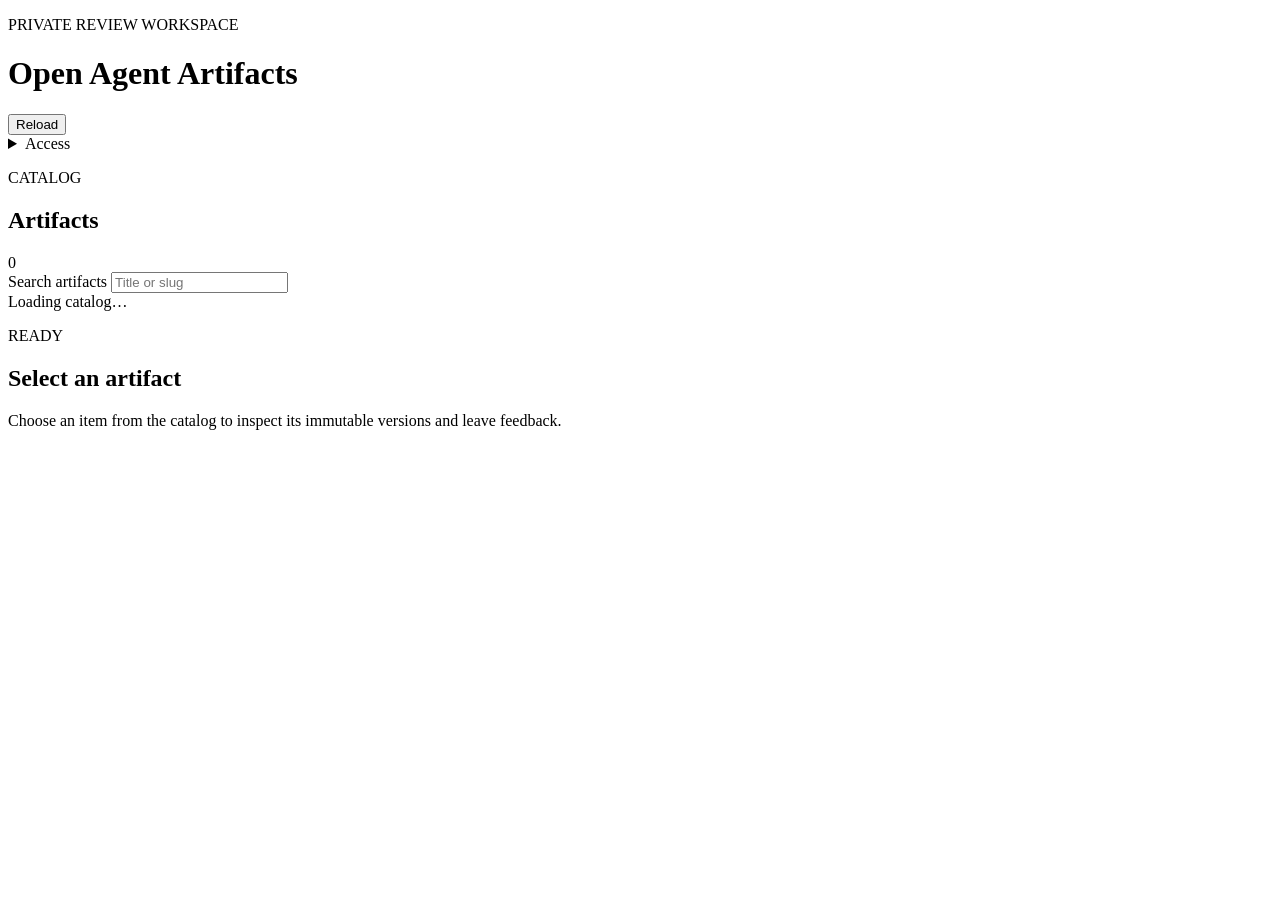
==== web/index.html @ d476e61b "feat(api): add reviewable artifact workspace" ====
<!doctype html>
<html lang="en">
<head>
  <meta charset="utf-8">
  <meta name="viewport" content="width=device-width, initial-scale=1">
  <meta name="color-scheme" content="dark light">
  <title>Open Agent Artifacts</title>
  <link rel="stylesheet" href="/styles.css">
</head>
<body>
  <header class="topbar">
    <div>
      <p class="eyebrow">PRIVATE REVIEW WORKSPACE</p>
      <h1>Open Agent Artifacts</h1>
    </div>
    <div class="top-actions">
      <button id="reload" class="button secondary" type="button">Reload</button>
      <details class="settings">
        <summary>Access</summary>
        <form id="token-form" class="token-form">
          <label for="api-token">API token</label>
          <input id="api-token" type="password" autocomplete="off" placeholder="Optional local token">
          <button class="button" type="submit">Save token</button>
        </form>
      </details>
    </div>
  </header>

  <main class="workspace">
    <aside class="catalog-panel" aria-label="Artifact catalog">
      <div class="panel-heading">
        <div>
          <p class="eyebrow">CATALOG</p>
          <h2>Artifacts</h2>
        </div>
        <span id="artifact-count" class="count">0</span>
      </div>
      <label class="search-label" for="search">Search artifacts</label>
      <input id="search" class="search" type="search" placeholder="Title or slug">
      <div id="catalog-status" class="status muted">Loading catalog…</div>
      <nav id="artifact-list" class="artifact-list" aria-label="Artifacts"></nav>
    </aside>

    <section id="detail" class="detail-panel" aria-live="polite">
      <div class="empty-state">
        <p class="eyebrow">READY</p>
        <h2>Select an artifact</h2>
        <p>Choose an item from the catalog to inspect its immutable versions and leave feedback.</p>
      </div>
    </section>
  </main>

  <template id="detail-template">
    <div class="detail-header">
      <div>
        <p id="detail-kind" class="eyebrow"></p>
        <h2 id="detail-title"></h2>
        <p id="detail-meta" class="muted"></p>
      </div>
      <div class="version-control">
        <label for="version-select">Version</label>
        <select id="version-select"></select>
      </div>
    </div>
    <div class="review-grid">
      <article class="source-card">
        <div class="card-heading">
          <div>
            <p class="eyebrow">SAFE SOURCE VIEW</p>
            <h3>Artifact content</h3>
          </div>
          <span id="version-badge" class="badge"></span>
        </div>
        <pre id="artifact-content" class="source-content" tabindex="0"></pre>
        <p id="selection-hint" class="hint">Select text above to attach a comment to this version.</p>
        <form id="comment-form" class="comment-form">
          <label for="comment-body">Feedback</label>
          <textarea id="comment-body" rows="3" maxlength="16384" placeholder="What should change?" required></textarea>
          <div class="selected-quote"><span>Selection:</span> <code id="selected-text">None</code></div>
          <button id="comment-submit" class="button" type="submit" disabled>Add feedback</button>
          <p id="comment-status" class="status" role="status"></p>
        </form>
      </article>
      <aside class="comments-card">
        <div class="card-heading">
          <div>
            <p class="eyebrow">REVIEW THREAD</p>
            <h3>Feedback</h3>
          </div>
          <span id="comment-count" class="count">0</span>
        </div>
        <div id="comments" class="comments-list"></div>
      </aside>
    </div>
  </template>

  <script src="/app.js" defer></script>
</body>
</html>
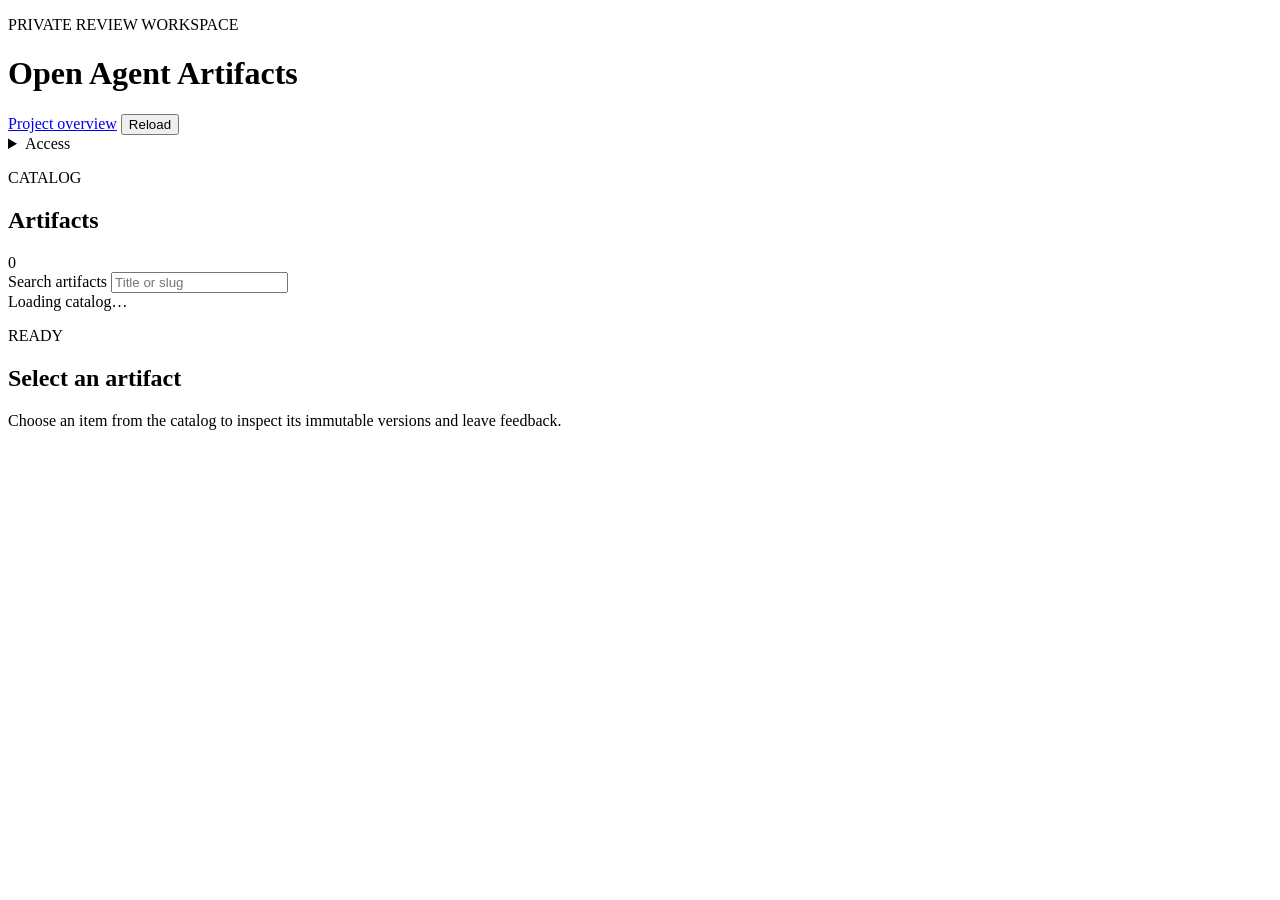
==== commit f644ba6c: "feat(ui): link project overview from workspace" ====
--- a/web/index.html
+++ b/web/index.html
@@ -14,6 +14,7 @@
       <h1>Open Agent Artifacts</h1>
     </div>
     <div class="top-actions">
+      <a class="button secondary" href="/project-description.html">Project overview</a>
       <button id="reload" class="button secondary" type="button">Reload</button>
       <details class="settings">
         <summary>Access</summary>
@@ -70,8 +71,13 @@
             <h3>Artifact content</h3>
           </div>
           <span id="version-badge" class="badge"></span>
+          <button id="compare-toggle" class="button secondary" type="button" disabled>Compare current</button>
         </div>
         <pre id="artifact-content" class="source-content" tabindex="0"></pre>
+        <div id="diff-panel" class="diff-panel" hidden>
+          <p class="eyebrow">LINE DIFF</p>
+          <pre id="diff-content" class="diff-content"></pre>
+        </div>
         <p id="selection-hint" class="hint">Select text above to attach a comment to this version.</p>
         <form id="comment-form" class="comment-form">
           <label for="comment-body">Feedback</label>
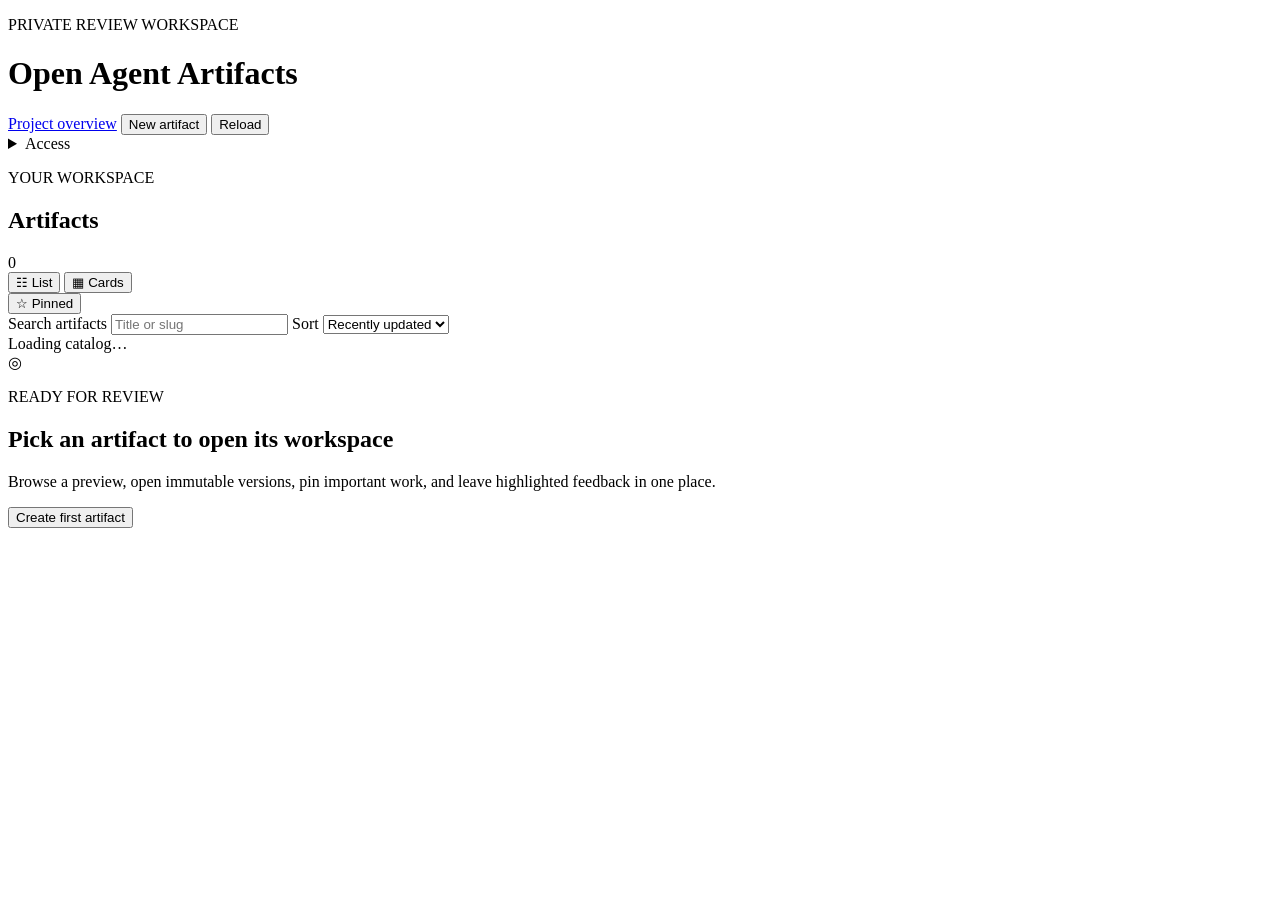
==== commit b9a9560a: "feat(ui): add review workspace interactions" ====
--- a/web/index.html
+++ b/web/index.html
@@ -9,12 +9,13 @@
 </head>
 <body>
   <header class="topbar">
-    <div>
+    <div class="brand-lockup">
       <p class="eyebrow">PRIVATE REVIEW WORKSPACE</p>
       <h1>Open Agent Artifacts</h1>
     </div>
     <div class="top-actions">
       <a class="button secondary" href="/project-description.html">Project overview</a>
+      <button id="new-artifact" class="button" type="button">New artifact</button>
       <button id="reload" class="button secondary" type="button">Reload</button>
       <details class="settings">
         <summary>Access</summary>
@@ -31,25 +32,72 @@
     <aside class="catalog-panel" aria-label="Artifact catalog">
       <div class="panel-heading">
         <div>
-          <p class="eyebrow">CATALOG</p>
+          <p class="eyebrow">YOUR WORKSPACE</p>
           <h2>Artifacts</h2>
         </div>
         <span id="artifact-count" class="count">0</span>
       </div>
-      <label class="search-label" for="search">Search artifacts</label>
-      <input id="search" class="search" type="search" placeholder="Title or slug">
+      <div class="catalog-toolbar">
+        <div class="view-toggle" role="group" aria-label="Catalog view">
+          <button id="list-view" class="view-button active" type="button" aria-pressed="true" title="List view">☷ <span>List</span></button>
+          <button id="cards-view" class="view-button" type="button" aria-pressed="false" title="Card view">▦ <span>Cards</span></button>
+        </div>
+        <button id="pinned-filter" class="icon-button" type="button" aria-pressed="false" title="Show pinned only">☆ <span>Pinned</span></button>
+      </div>
+      <div class="catalog-controls">
+        <label class="search-label" for="search">Search artifacts</label>
+        <input id="search" class="search" type="search" placeholder="Title or slug">
+        <label class="sort-label" for="sort-select">Sort</label>
+        <select id="sort-select" class="sort-select">
+          <option value="updated">Recently updated</option>
+          <option value="title">Title</option>
+          <option value="pinned">Pinned first</option>
+        </select>
+      </div>
       <div id="catalog-status" class="status muted">Loading catalog…</div>
-      <nav id="artifact-list" class="artifact-list" aria-label="Artifacts"></nav>
+      <nav id="artifact-list" class="artifact-list list-view" aria-label="Artifacts"></nav>
     </aside>
 
     <section id="detail" class="detail-panel" aria-live="polite">
       <div class="empty-state">
-        <p class="eyebrow">READY</p>
-        <h2>Select an artifact</h2>
-        <p>Choose an item from the catalog to inspect its immutable versions and leave feedback.</p>
+        <div class="empty-mark">◎</div>
+        <p class="eyebrow">READY FOR REVIEW</p>
+        <h2>Pick an artifact to open its workspace</h2>
+        <p>Browse a preview, open immutable versions, pin important work, and leave highlighted feedback in one place.</p>
+        <button id="empty-new-artifact" class="button" type="button">Create first artifact</button>
       </div>
     </section>
   </main>
+
+  <dialog id="new-artifact-dialog" class="modal-dialog">
+    <form id="new-artifact-form" class="modal-card">
+      <div class="modal-heading">
+        <div>
+          <p class="eyebrow">NEW WORK</p>
+          <h2>Create artifact</h2>
+        </div>
+        <button id="close-new-artifact" class="icon-button" type="button" aria-label="Close">×</button>
+      </div>
+      <label for="new-artifact-title">Title</label>
+      <input id="new-artifact-title" type="text" maxlength="512" required placeholder="Decision brief, release notes…">
+      <label for="new-artifact-kind">Kind</label>
+      <select id="new-artifact-kind">
+        <option value="markdown">Markdown</option>
+        <option value="text">Text</option>
+        <option value="code">Code</option>
+        <option value="html">HTML source</option>
+        <option value="svg">SVG source</option>
+        <option value="mermaid">Mermaid</option>
+      </select>
+      <label for="new-artifact-content">Content</label>
+      <textarea id="new-artifact-content" rows="10" required placeholder="# Start here"></textarea>
+      <p id="new-artifact-status" class="status" role="status"></p>
+      <div class="modal-actions">
+        <button id="cancel-new-artifact" class="button secondary" type="button">Cancel</button>
+        <button class="button" type="submit">Create artifact</button>
+      </div>
+    </form>
+  </dialog>
 
   <template id="detail-template">
     <div class="detail-header">
@@ -58,9 +106,14 @@
         <h2 id="detail-title"></h2>
         <p id="detail-meta" class="muted"></p>
       </div>
-      <div class="version-control">
-        <label for="version-select">Version</label>
-        <select id="version-select"></select>
+      <div class="detail-actions">
+        <button id="back-catalog" class="button secondary" type="button">Back</button>
+        <button id="detail-pin" class="button secondary" type="button" aria-pressed="false">☆ Pin</button>
+        <div class="version-control">
+          <label for="version-select">Version</label>
+          <select id="version-select"></select>
+        </div>
+        <button id="new-version" class="button" type="button">New version</button>
       </div>
     </div>
     <div class="review-grid">
@@ -70,20 +123,39 @@
             <p class="eyebrow">SAFE SOURCE VIEW</p>
             <h3>Artifact content</h3>
           </div>
-          <span id="version-badge" class="badge"></span>
-          <button id="compare-toggle" class="button secondary" type="button" disabled>Compare current</button>
+          <div class="card-heading-actions">
+            <span id="version-badge" class="badge"></span>
+            <button id="compare-toggle" class="button secondary" type="button" disabled>Compare current</button>
+          </div>
         </div>
-        <pre id="artifact-content" class="source-content" tabindex="0"></pre>
+        <pre id="artifact-content" class="source-content" data-highlight-class="highlighted-quote" tabindex="0"></pre>
         <div id="diff-panel" class="diff-panel" hidden>
           <p class="eyebrow">LINE DIFF</p>
           <pre id="diff-content" class="diff-content"></pre>
         </div>
-        <p id="selection-hint" class="hint">Select text above to attach a comment to this version.</p>
+        <div id="version-editor" class="editor-panel" hidden>
+          <div class="editor-heading">
+            <div>
+              <p class="eyebrow">IMMUTABLE VERSION</p>
+              <h3>Prepare next version</h3>
+            </div>
+            <button id="cancel-version" class="icon-button" type="button" aria-label="Close editor">×</button>
+          </div>
+          <form id="new-version-form">
+            <label for="version-content">Content</label>
+            <textarea id="version-content" rows="12" required></textarea>
+            <label for="version-summary">Change summary <span class="optional">optional</span></label>
+            <input id="version-summary" type="text" maxlength="2048" placeholder="What changed?">
+            <button class="button" type="submit">Publish new version</button>
+            <p id="version-status" class="status" role="status"></p>
+          </form>
+        </div>
+        <p id="selection-hint" class="hint">Select text above to attach a highlighted comment to this version.</p>
         <form id="comment-form" class="comment-form">
           <label for="comment-body">Feedback</label>
           <textarea id="comment-body" rows="3" maxlength="16384" placeholder="What should change?" required></textarea>
-          <div class="selected-quote"><span>Selection:</span> <code id="selected-text">None</code></div>
-          <button id="comment-submit" class="button" type="submit" disabled>Add feedback</button>
+          <div class="selected-quote"><span>Highlighted selection:</span> <code id="selected-text">None</code></div>
+          <button id="comment-submit" class="button" type="submit" disabled>Submit comment</button>
           <p id="comment-status" class="status" role="status"></p>
         </form>
       </article>
@@ -91,9 +163,12 @@
         <div class="card-heading">
           <div>
             <p class="eyebrow">REVIEW THREAD</p>
-            <h3>Feedback</h3>
+            <h3>Comments</h3>
           </div>
-          <span id="comment-count" class="count">0</span>
+          <div class="card-heading-actions">
+            <span id="comment-count" class="count">0</span>
+            <button id="comments-toggle" class="button secondary" type="button" aria-expanded="true">Hide comments</button>
+          </div>
         </div>
         <div id="comments" class="comments-list"></div>
       </aside>
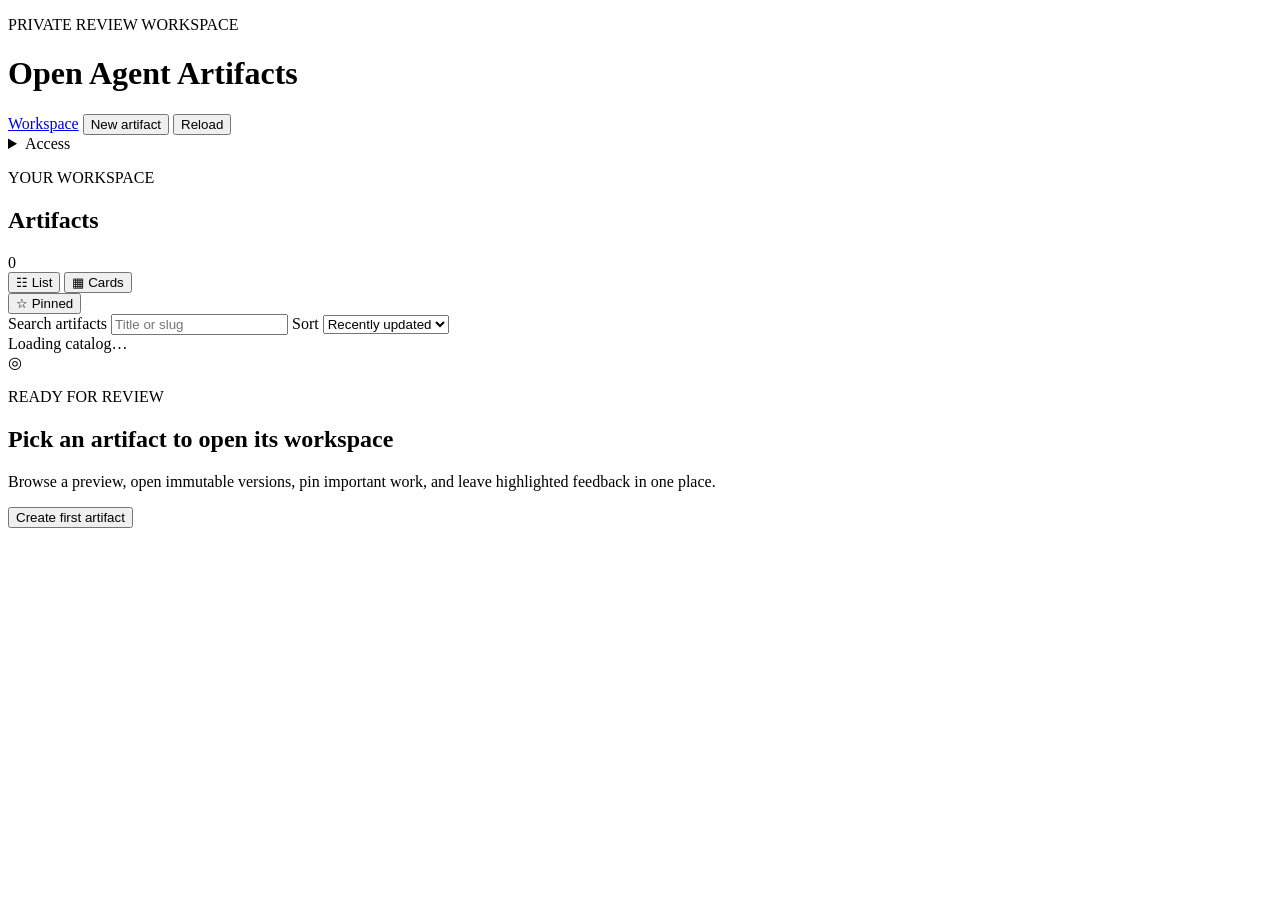
==== commit 47a3f16e: "feat(review): align workspace with reference UX" ====
--- a/web/index.html
+++ b/web/index.html
@@ -14,7 +14,7 @@
       <h1>Open Agent Artifacts</h1>
     </div>
     <div class="top-actions">
-      <a class="button secondary" href="/project-description.html">Project overview</a>
+      <a class="button secondary" href="/">Workspace</a>
       <button id="new-artifact" class="button" type="button">New artifact</button>
       <button id="reload" class="button secondary" type="button">Reload</button>
       <details class="settings">
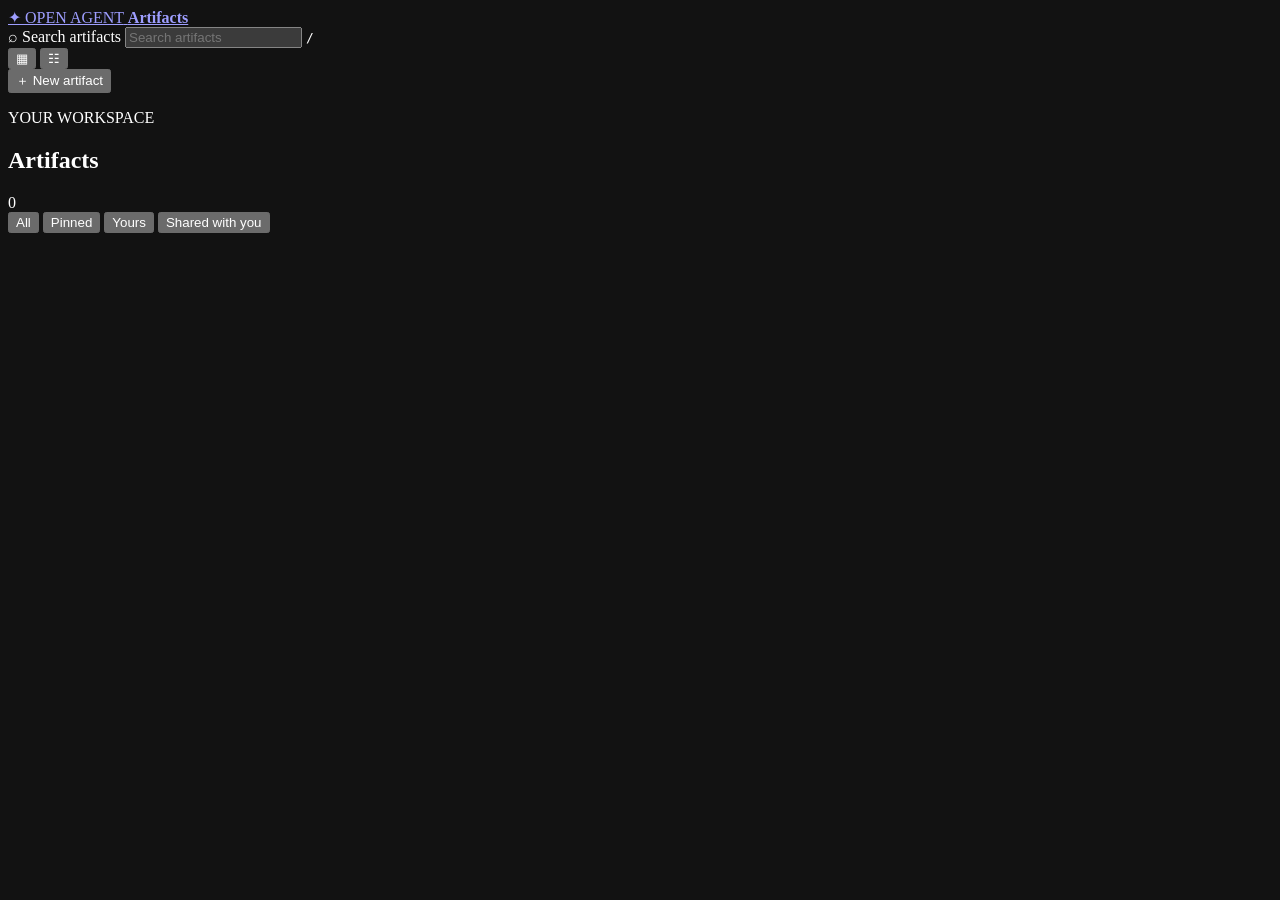
==== commit 1356ea68: "feat(workspace): ship reference artifact UX" ====
--- a/web/index.html
+++ b/web/index.html
@@ -3,176 +3,96 @@
 <head>
   <meta charset="utf-8">
   <meta name="viewport" content="width=device-width, initial-scale=1">
-  <meta name="color-scheme" content="dark light">
-  <title>Open Agent Artifacts</title>
+  <meta name="color-scheme" content="dark">
+  <meta name="description" content="Private artifact catalog and review workspace">
+  <title>Artifacts — Open Agent Artifacts</title>
   <link rel="stylesheet" href="/styles.css">
 </head>
 <body>
-  <header class="topbar">
-    <div class="brand-lockup">
-      <p class="eyebrow">PRIVATE REVIEW WORKSPACE</p>
-      <h1>Open Agent Artifacts</h1>
-    </div>
-    <div class="top-actions">
-      <a class="button secondary" href="/">Workspace</a>
-      <button id="new-artifact" class="button" type="button">New artifact</button>
-      <button id="reload" class="button secondary" type="button">Reload</button>
-      <details class="settings">
-        <summary>Access</summary>
-        <form id="token-form" class="token-form">
-          <label for="api-token">API token</label>
-          <input id="api-token" type="password" autocomplete="off" placeholder="Optional local token">
-          <button class="button" type="submit">Save token</button>
-        </form>
-      </details>
+  <header class="topbar catalog-topbar">
+    <a class="brand-lockup" href="/" aria-label="Artifacts home">
+      <span class="brand-mark" aria-hidden="true">✦</span>
+      <span>
+        <span class="eyebrow">OPEN AGENT</span>
+        <strong>Artifacts</strong>
+      </span>
+    </a>
+    <div class="catalog-top-actions">
+      <label class="top-search" for="catalog-search">
+        <span aria-hidden="true">⌕</span>
+        <span class="sr-only">Search artifacts</span>
+        <input id="catalog-search" type="search" placeholder="Search artifacts" autocomplete="off">
+        <kbd>/</kbd>
+      </label>
+      <div class="view-toggle" role="group" aria-label="Catalog view">
+        <button id="grid-view" class="view-button active" data-view="grid" type="button" aria-pressed="true" title="Grid view">▦</button>
+        <button id="list-view" class="view-button" data-view="list" type="button" aria-pressed="false" title="List view">☷</button>
+      </div>
+      <button id="new-artifact" class="button primary" type="button"><span aria-hidden="true">＋</span> New artifact</button>
     </div>
   </header>
 
-  <main class="workspace">
-    <aside class="catalog-panel" aria-label="Artifact catalog">
-      <div class="panel-heading">
-        <div>
-          <p class="eyebrow">YOUR WORKSPACE</p>
-          <h2>Artifacts</h2>
-        </div>
-        <span id="artifact-count" class="count">0</span>
+  <main id="catalog" class="catalog-page artifact-catalog" aria-labelledby="catalog-title">
+    <section class="catalog-heading">
+      <div>
+        <p class="eyebrow">YOUR WORKSPACE</p>
+        <h1 id="catalog-title">Artifacts</h1>
       </div>
-      <div class="catalog-toolbar">
-        <div class="view-toggle" role="group" aria-label="Catalog view">
-          <button id="list-view" class="view-button active" type="button" aria-pressed="true" title="List view">☷ <span>List</span></button>
-          <button id="cards-view" class="view-button" type="button" aria-pressed="false" title="Card view">▦ <span>Cards</span></button>
-        </div>
-        <button id="pinned-filter" class="icon-button" type="button" aria-pressed="false" title="Show pinned only">☆ <span>Pinned</span></button>
-      </div>
-      <div class="catalog-controls">
-        <label class="search-label" for="search">Search artifacts</label>
-        <input id="search" class="search" type="search" placeholder="Title or slug">
-        <label class="sort-label" for="sort-select">Sort</label>
-        <select id="sort-select" class="sort-select">
-          <option value="updated">Recently updated</option>
-          <option value="title">Title</option>
-          <option value="pinned">Pinned first</option>
-        </select>
-      </div>
-      <div id="catalog-status" class="status muted">Loading catalog…</div>
-      <nav id="artifact-list" class="artifact-list list-view" aria-label="Artifacts"></nav>
-    </aside>
+      <span id="artifact-count" class="catalog-count">0</span>
+    </section>
 
-    <section id="detail" class="detail-panel" aria-live="polite">
-      <div class="empty-state">
-        <div class="empty-mark">◎</div>
-        <p class="eyebrow">READY FOR REVIEW</p>
-        <h2>Pick an artifact to open its workspace</h2>
-        <p>Browse a preview, open immutable versions, pin important work, and leave highlighted feedback in one place.</p>
-        <button id="empty-new-artifact" class="button" type="button">Create first artifact</button>
-      </div>
-    </section>
+    <nav id="scope-tabs" class="scope-tabs" aria-label="Artifact scope">
+      <button class="scope-tab active" type="button" data-scope="all">All</button>
+      <button class="scope-tab" type="button" data-scope="pinned">Pinned</button>
+      <button class="scope-tab identity-tab" type="button" data-scope="yours">Yours</button>
+      <button class="scope-tab identity-tab" type="button" data-scope="shared">Shared with you</button>
+    </nav>
+
+    <div id="catalog-status" class="status" role="status" aria-live="polite"></div>
+    <section id="artifact-list" class="artifact-grid" aria-label="Artifacts"></section>
+    <div id="catalog-more" class="catalog-more" hidden>
+      <button id="load-more" class="button secondary" type="button">Load more</button>
+    </div>
   </main>
+
+  <main id="workspace" class="workspace-page" hidden aria-live="polite"></main>
 
   <dialog id="new-artifact-dialog" class="modal-dialog">
     <form id="new-artifact-form" class="modal-card">
       <div class="modal-heading">
         <div>
-          <p class="eyebrow">NEW WORK</p>
+          <p class="eyebrow">NEW ARTIFACT</p>
           <h2>Create artifact</h2>
         </div>
         <button id="close-new-artifact" class="icon-button" type="button" aria-label="Close">×</button>
       </div>
       <label for="new-artifact-title">Title</label>
       <input id="new-artifact-title" type="text" maxlength="512" required placeholder="Decision brief, release notes…">
-      <label for="new-artifact-kind">Kind</label>
+      <label for="new-artifact-kind">Type</label>
       <select id="new-artifact-kind">
-        <option value="markdown">Markdown</option>
-        <option value="text">Text</option>
+        <option value="markdown">Markdown document</option>
+        <option value="text">Plain text</option>
         <option value="code">Code</option>
-        <option value="html">HTML source</option>
-        <option value="svg">SVG source</option>
-        <option value="mermaid">Mermaid</option>
+        <option value="html">HTML document</option>
+        <option value="svg">SVG document</option>
+        <option value="mermaid">Mermaid diagram</option>
       </select>
       <label for="new-artifact-content">Content</label>
-      <textarea id="new-artifact-content" rows="10" required placeholder="# Start here"></textarea>
+      <textarea id="new-artifact-content" rows="11" required placeholder="# Start here"></textarea>
       <p id="new-artifact-status" class="status" role="status"></p>
       <div class="modal-actions">
         <button id="cancel-new-artifact" class="button secondary" type="button">Cancel</button>
-        <button class="button" type="submit">Create artifact</button>
+        <button class="button primary" type="submit">Create artifact</button>
       </div>
     </form>
   </dialog>
 
-  <template id="detail-template">
-    <div class="detail-header">
-      <div>
-        <p id="detail-kind" class="eyebrow"></p>
-        <h2 id="detail-title"></h2>
-        <p id="detail-meta" class="muted"></p>
-      </div>
-      <div class="detail-actions">
-        <button id="back-catalog" class="button secondary" type="button">Back</button>
-        <button id="detail-pin" class="button secondary" type="button" aria-pressed="false">☆ Pin</button>
-        <div class="version-control">
-          <label for="version-select">Version</label>
-          <select id="version-select"></select>
-        </div>
-        <button id="new-version" class="button" type="button">New version</button>
-      </div>
-    </div>
-    <div class="review-grid">
-      <article class="source-card">
-        <div class="card-heading">
-          <div>
-            <p class="eyebrow">SAFE SOURCE VIEW</p>
-            <h3>Artifact content</h3>
-          </div>
-          <div class="card-heading-actions">
-            <span id="version-badge" class="badge"></span>
-            <button id="compare-toggle" class="button secondary" type="button" disabled>Compare current</button>
-          </div>
-        </div>
-        <pre id="artifact-content" class="source-content" data-highlight-class="highlighted-quote" tabindex="0"></pre>
-        <div id="diff-panel" class="diff-panel" hidden>
-          <p class="eyebrow">LINE DIFF</p>
-          <pre id="diff-content" class="diff-content"></pre>
-        </div>
-        <div id="version-editor" class="editor-panel" hidden>
-          <div class="editor-heading">
-            <div>
-              <p class="eyebrow">IMMUTABLE VERSION</p>
-              <h3>Prepare next version</h3>
-            </div>
-            <button id="cancel-version" class="icon-button" type="button" aria-label="Close editor">×</button>
-          </div>
-          <form id="new-version-form">
-            <label for="version-content">Content</label>
-            <textarea id="version-content" rows="12" required></textarea>
-            <label for="version-summary">Change summary <span class="optional">optional</span></label>
-            <input id="version-summary" type="text" maxlength="2048" placeholder="What changed?">
-            <button class="button" type="submit">Publish new version</button>
-            <p id="version-status" class="status" role="status"></p>
-          </form>
-        </div>
-        <p id="selection-hint" class="hint">Select text above to attach a highlighted comment to this version.</p>
-        <form id="comment-form" class="comment-form">
-          <label for="comment-body">Feedback</label>
-          <textarea id="comment-body" rows="3" maxlength="16384" placeholder="What should change?" required></textarea>
-          <div class="selected-quote"><span>Highlighted selection:</span> <code id="selected-text">None</code></div>
-          <button id="comment-submit" class="button" type="submit" disabled>Submit comment</button>
-          <p id="comment-status" class="status" role="status"></p>
-        </form>
-      </article>
-      <aside class="comments-card">
-        <div class="card-heading">
-          <div>
-            <p class="eyebrow">REVIEW THREAD</p>
-            <h3>Comments</h3>
-          </div>
-          <div class="card-heading-actions">
-            <span id="comment-count" class="count">0</span>
-            <button id="comments-toggle" class="button secondary" type="button" aria-expanded="true">Hide comments</button>
-          </div>
-        </div>
-        <div id="comments" class="comments-list"></div>
-      </aside>
-    </div>
+  <!-- Static contract markers; the interactive controls are rendered by app.js. -->
+  <template id="legacy-contract-markers" hidden>
+    <button id="cards-view" type="button">Cards</button>
+    <form id="new-version-form"></form>
+    <button id="comments-toggle" type="button">Comments</button>
+    <span class="highlighted-quote"></span>
   </template>
 
   <script src="/app.js" defer></script>
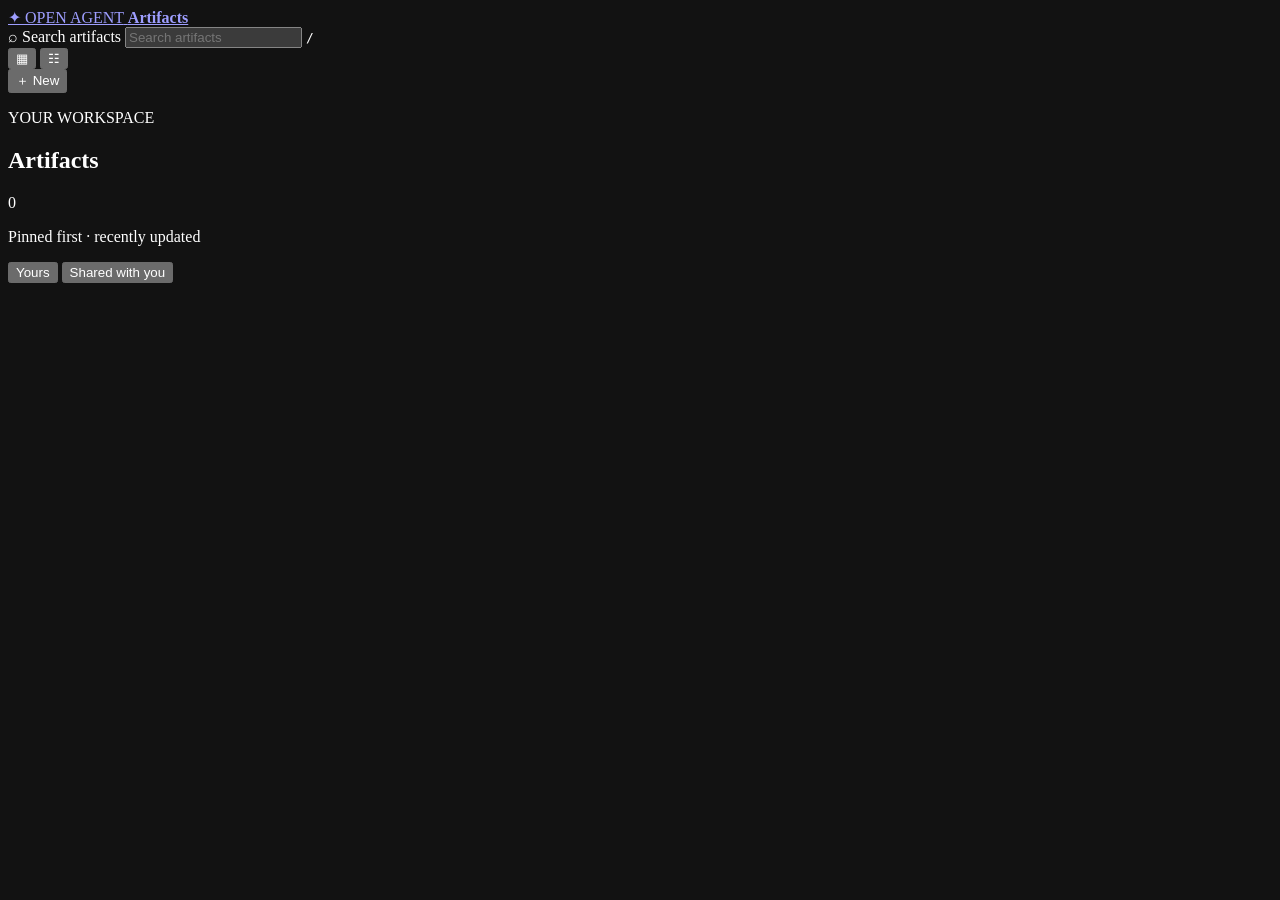
==== commit b1649ae9: "fix(ux): align catalog controls and layout" ====
--- a/web/index.html
+++ b/web/index.html
@@ -28,7 +28,7 @@
         <button id="grid-view" class="view-button active" data-view="grid" type="button" aria-pressed="true" title="Grid view">▦</button>
         <button id="list-view" class="view-button" data-view="list" type="button" aria-pressed="false" title="List view">☷</button>
       </div>
-      <button id="new-artifact" class="button primary" type="button"><span aria-hidden="true">＋</span> New artifact</button>
+      <button id="new-artifact" class="button primary" type="button"><span aria-hidden="true">＋</span> New</button>
     </div>
   </header>
 
@@ -41,9 +41,8 @@
       <span id="artifact-count" class="catalog-count">0</span>
     </section>
 
+    <p class="catalog-order-note">Pinned first · recently updated</p>
     <nav id="scope-tabs" class="scope-tabs" aria-label="Artifact scope">
-      <button class="scope-tab active" type="button" data-scope="all">All</button>
-      <button class="scope-tab" type="button" data-scope="pinned">Pinned</button>
       <button class="scope-tab identity-tab" type="button" data-scope="yours">Yours</button>
       <button class="scope-tab identity-tab" type="button" data-scope="shared">Shared with you</button>
     </nav>
